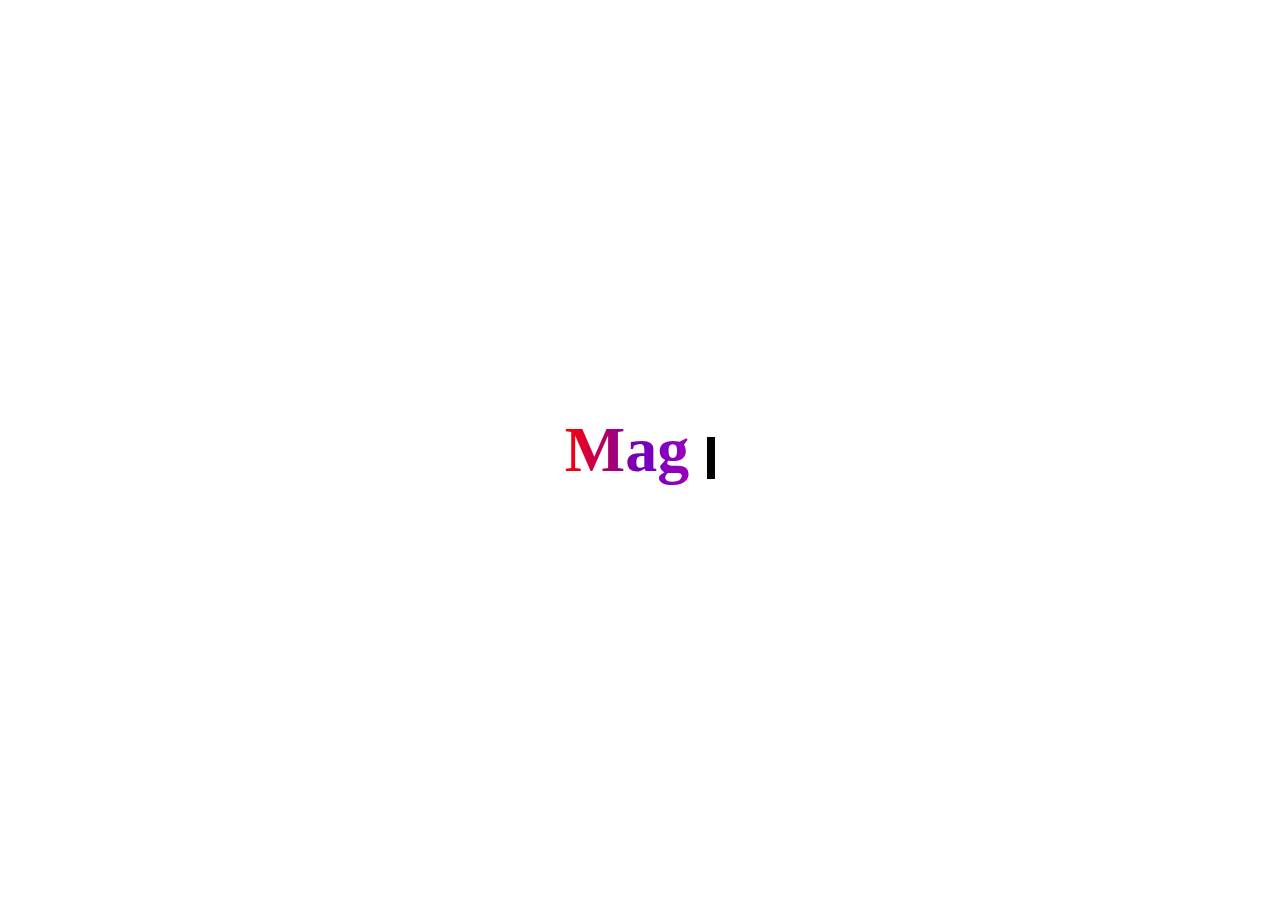
==== final/index.html @ a1dc1fb4 "feat: final and starter files for project" ====
<!DOCTYPE html>
<html lang="en">

<head>
    <meta charset="UTF-8">
    <meta name="viewport" content="width=device-width, initial-scale=1.0">
    <title>Auto Typing Using Async JS</title>
    <link rel="stylesheet" href="./style.css">
    <script src="./app.js" defer></script>
</head>

<body>
    <div class="container">

        <h2>
            <span id="text-container"></span>
            <span class="cursor">|</span>
        </h2>
    </div>
</body>

</html>
---- final/style.css ----
*{
    margin: 0px;
    padding: 0px;
    box-sizing: border-box;
}
body{
    height: 100vh;
    width: 100%;
}

.container{
    height: 100%;
    width: 100%;
    display: flex;
    justify-content: center;
    align-items: center;
}

h2{
    background-image: linear-gradient(to right , red, rgb(111, 0, 190),rgb(181, 0, 181));
    font-size: clamp(1.5rem, 5vw,4rem);
    background-clip: text;
    color: transparent;
    font-weight: bold;
}

.cursor{
    font-size: clamp(1.3rem, 3vw,2.5rem);
    margin-left: 0.1rem;
    background-color: black;
    animation: fade 0.9s ease-in-out infinite;
}

@keyframes fade {
    0%{
        opacity: 1;
    }
    50%{
        opacity: 0;
    }
    100%{
        opacity: 1;
    }
}
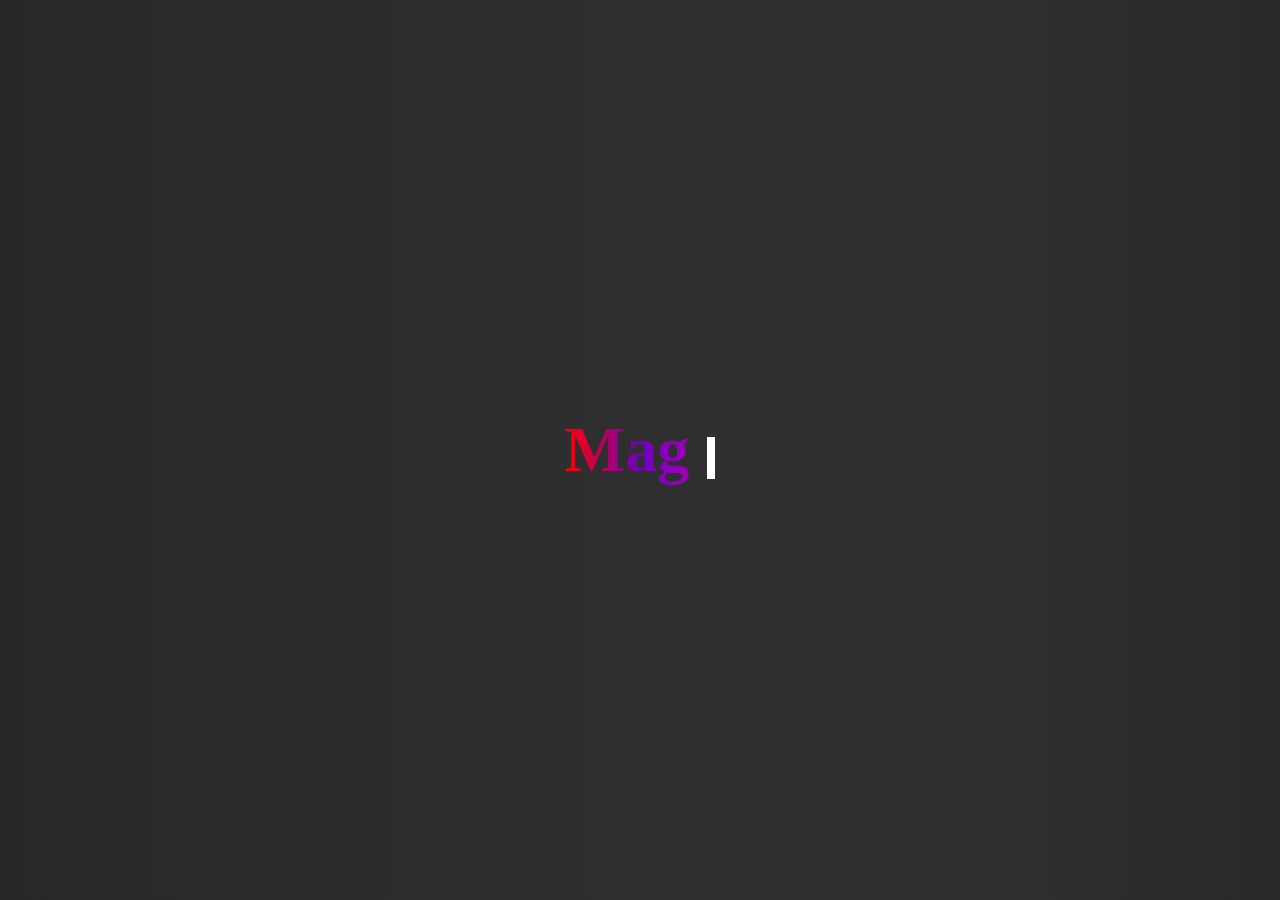
==== commit 168fd95e: "feat:bg animation in html" ====
--- a/final/index.html
+++ b/final/index.html
@@ -11,7 +11,6 @@
 
 <body>
     <div class="container">
-
         <h2>
             <span id="text-container"></span>
             <span class="cursor">|</span>
--- a/final/style.css
+++ b/final/style.css
@@ -13,8 +13,31 @@
     width: 100%;
     display: flex;
     justify-content: center;
+    background-image: linear-gradient(to left, #000000, #161616,#222222,#252525, #2f2f2f, #2f2f2f,#2b2b2b,#252525,#222222, #161616, #000000);
+    background-size: 300% 300%;
+    background-position: center ;
     align-items: center;
+    animation: gradientBG 6s ease-in-out infinite;
 }
+
+@keyframes gradientBG {
+    0% {
+        background-position: 0% 50%;
+    }
+    25%{
+        background-position: 50% 50%;
+    }
+    50% {
+        background-position: 100% 50%;
+    }
+    75%{
+        background-position: 50% 50%;
+    }
+    100% {
+        background-position: 0% 50%;
+    }
+}
+
 
 h2{
     background-image: linear-gradient(to right , red, rgb(111, 0, 190),rgb(181, 0, 181));
@@ -25,9 +48,9 @@
 }
 
 .cursor{
-    font-size: clamp(1.3rem, 3vw,2.5rem);
+    font-size: clamp(1.3rem, 3vw,3.5rem);
     margin-left: 0.1rem;
-    background-color: black;
+    background-color: white;
     animation: fade 0.9s ease-in-out infinite;
 }
 
